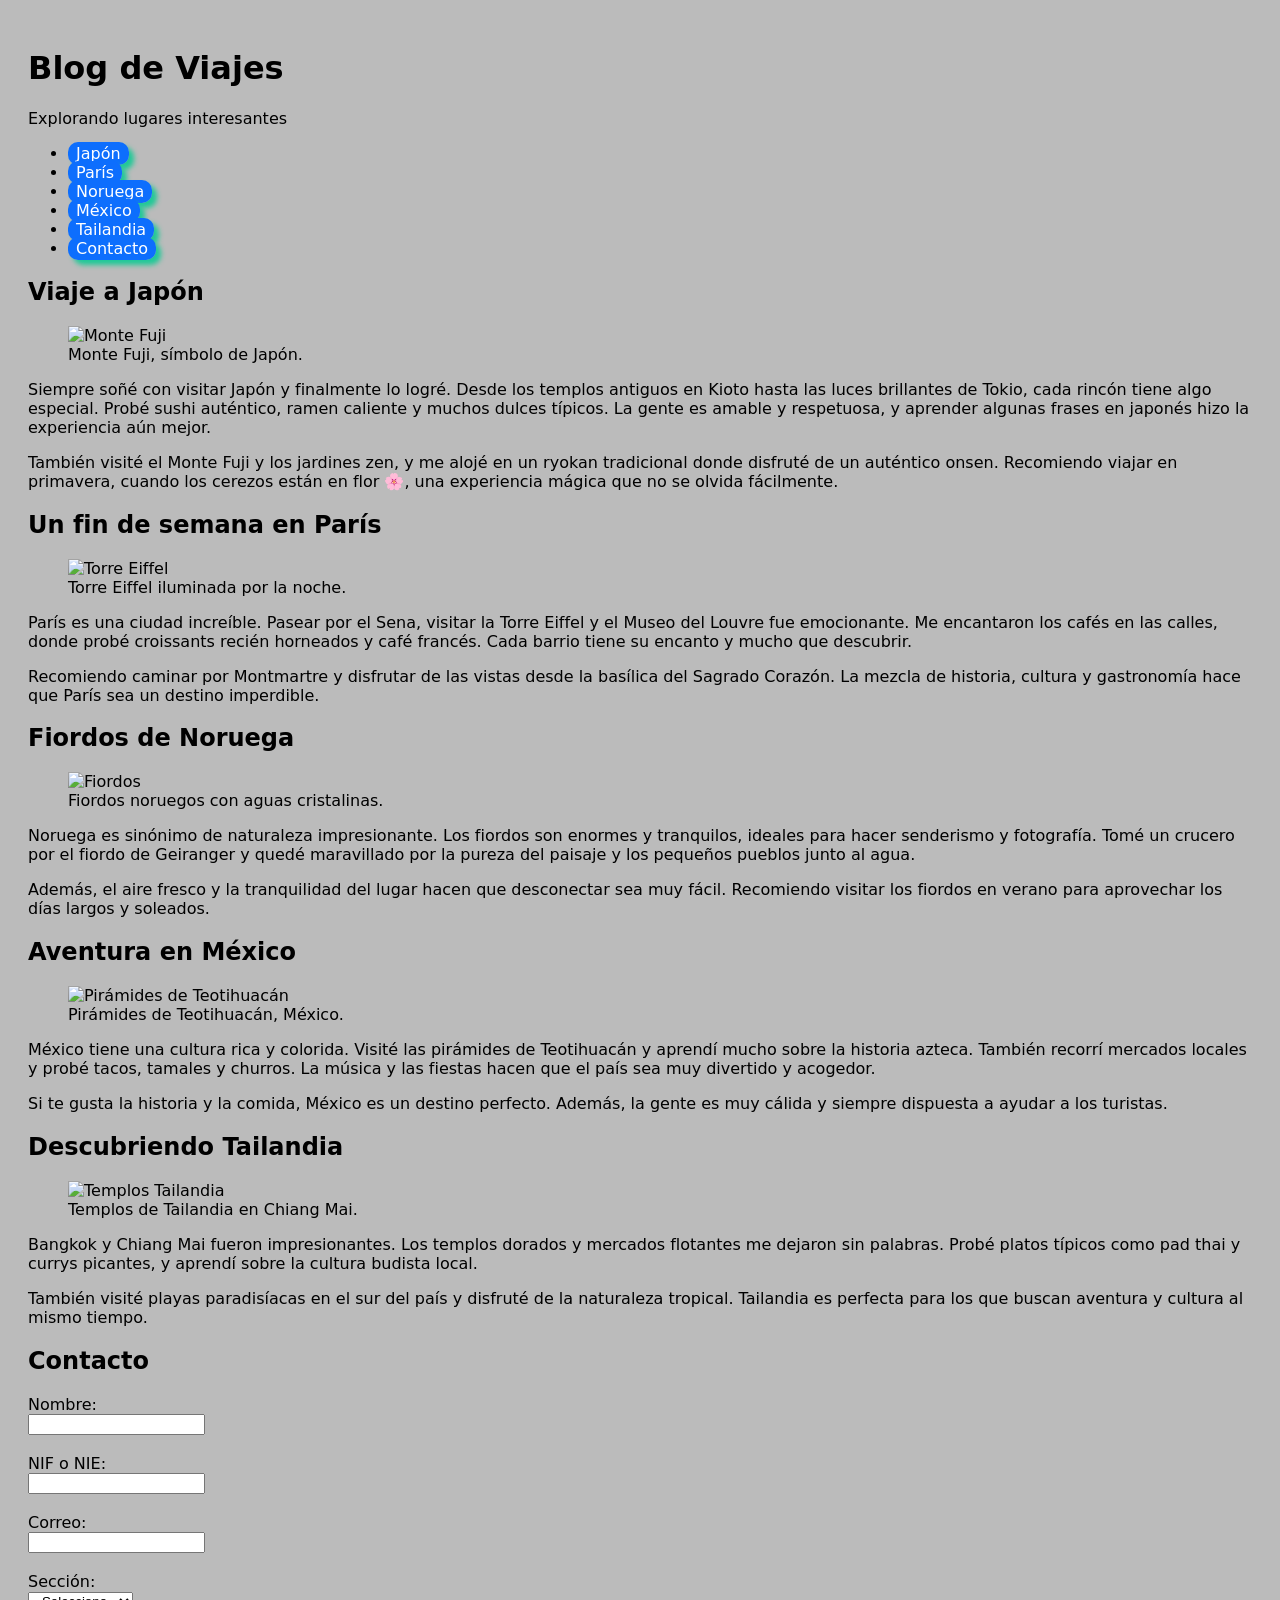
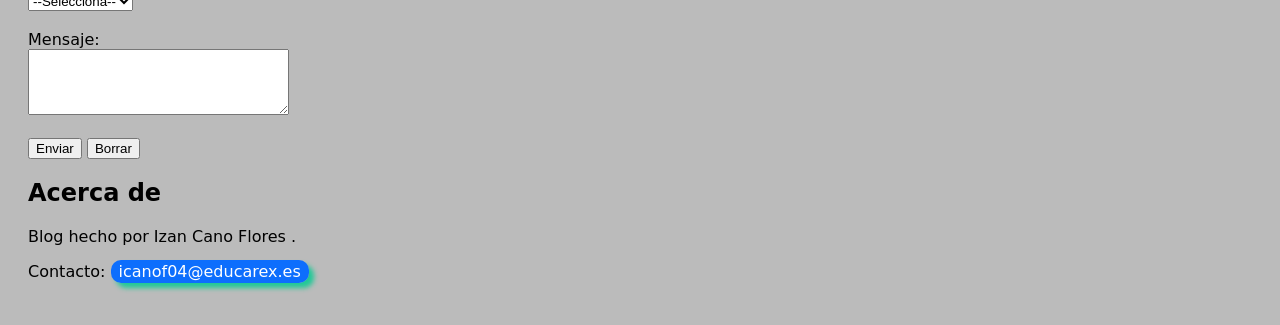
==== index.html @ 7b4dd0c5 "Blog commit" ====
<!DOCTYPE html>
<html lang="es">
<head>
  <meta charset="UTF-8">
  <title>Blog de Viajes - Izan Cano</title>
  <link rel="stylesheet" href="estilos.css" />
</head>
<body>
  <header>
    <h1>Blog de Viajes</h1>
    <p>Explorando lugares interesantes </p>
    <nav>
      <ul>
        <li><a href="#japon">Japón</a></li>
        <li><a href="#paris">París</a></li>
        <li><a href="#noruega">Noruega</a></li>
        <li><a href="#mexico">México</a></li>
        <li><a href="#tailandia">Tailandia</a></li>
        <li><a href="#contacto">Contacto</a></li>
      </ul>
    </nav>
  </header>

  <main>
    
    <article id="japon">
      <h2>Viaje a Japón</h2>
      
      <figure>
        <img src="https://images.unsplash.com/photo-1542051841857-5f90071e7989?ixlib=rb-4.1.0&ixid=M3wxMjA3fDB8MHxwaG90by1wYWdlfHx8fGVufDB8fHx8fA%3D%3D&auto=format&fit=crop&q=80&w=1170" alt="Monte Fuji">
        <figcaption>Monte Fuji, símbolo de Japón.</figcaption>
      </figure>
      <p>
        Siempre soñé con visitar Japón y finalmente lo logré. Desde los templos antiguos en Kioto hasta las luces brillantes de Tokio, cada rincón tiene algo especial. 
        Probé sushi auténtico, ramen caliente y muchos dulces típicos. La gente es amable y respetuosa, y aprender algunas frases en japonés hizo la experiencia aún mejor.
      </p>
      <p>
        También visité el Monte Fuji y los jardines zen, y me alojé en un ryokan tradicional donde disfruté de un auténtico onsen. 
        Recomiendo viajar en primavera, cuando los cerezos están en flor 🌸, una experiencia mágica que no se olvida fácilmente.
      </p>
    </article>

 
    <article id="paris">
      <h2>Un fin de semana en París</h2>
      
      <figure>
        <img src="https://images.unsplash.com/photo-1511739001486-6bfe10ce785f?ixlib=rb-4.1.0&ixid=M3wxMjA3fDB8MHxwaG90by1wYWdlfHx8fGVufDB8fHx8fA%3D%3D&auto=format&fit=crop&q=80&w=687" alt="Torre Eiffel">
        <figcaption>Torre Eiffel iluminada por la noche.</figcaption>
      </figure>
      <p>
        París es una ciudad increíble. Pasear por el Sena, visitar la Torre Eiffel y el Museo del Louvre fue emocionante. 
        Me encantaron los cafés en las calles, donde probé croissants recién horneados y café francés. Cada barrio tiene su encanto y mucho que descubrir.
      </p>
      <p>
        Recomiendo caminar por Montmartre y disfrutar de las vistas desde la basílica del Sagrado Corazón. La mezcla de historia, cultura y gastronomía hace que París sea un destino imperdible.
      </p>
    </article>

  
    <article id="noruega">
      <h2>Fiordos de Noruega</h2>
      
      <figure>
        <img src="https://images.unsplash.com/photo-1544085311-11a028465b03?ixlib=rb-4.1.0&ixid=M3wxMjA3fDB8MHxwaG90by1wYWdlfHx8fGVufDB8fHx8fA%3D%3D&auto=format&fit=crop&q=80&w=1632" alt="Fiordos">
        <figcaption>Fiordos noruegos con aguas cristalinas.</figcaption>
      </figure>
      <p>
        Noruega es sinónimo de naturaleza impresionante. Los fiordos son enormes y tranquilos, ideales para hacer senderismo y fotografía. 
        Tomé un crucero por el fiordo de Geiranger y quedé maravillado por la pureza del paisaje y los pequeños pueblos junto al agua.
      </p>
      <p>
        Además, el aire fresco y la tranquilidad del lugar hacen que desconectar sea muy fácil. Recomiendo visitar los fiordos en verano para aprovechar los días largos y soleados.
      </p>
    </article>

    
    <article id="mexico">
      <h2>Aventura en México</h2>
      
      <figure>
        <img src="https://images.unsplash.com/photo-1518105779142-d975f22f1b0a?ixlib=rb-4.1.0&ixid=M3wxMjA3fDB8MHxwaG90by1wYWdlfHx8fGVufDB8fHx8fA%3D%3D&auto=format&fit=crop&q=80&w=1170" alt="Pirámides de Teotihuacán">
        <figcaption>Pirámides de Teotihuacán, México.</figcaption>
      </figure>
      <p>
        México tiene una cultura rica y colorida. Visité las pirámides de Teotihuacán y aprendí mucho sobre la historia azteca. 
        También recorrí mercados locales y probé tacos, tamales y churros. La música y las fiestas hacen que el país sea muy divertido y acogedor.
      </p>
      <p>
        Si te gusta la historia y la comida, México es un destino perfecto. Además, la gente es muy cálida y siempre dispuesta a ayudar a los turistas.
      </p>
    </article>

    
    <article id="tailandia">
      <h2>Descubriendo Tailandia</h2>
      
      <figure>
        <img src="https://images.unsplash.com/photo-1519451241324-20b4ea2c4220?ixlib=rb-4.1.0&ixid=M3wxMjA3fDB8MHxwaG90by1wYWdlfHx8fGVufDB8fHx8fA%3D%3D&auto=format&fit=crop&q=80&w=1170" alt="Templos Tailandia">
        <figcaption>Templos de Tailandia en Chiang Mai.</figcaption>
      </figure>
      <p>
        Bangkok y Chiang Mai fueron impresionantes. Los templos dorados y mercados flotantes me dejaron sin palabras. 
        Probé platos típicos como pad thai y currys picantes, y aprendí sobre la cultura budista local.
      </p>
      <p>
        También visité playas paradisíacas en el sur del país y disfruté de la naturaleza tropical. Tailandia es perfecta para los que buscan aventura y cultura al mismo tiempo.
      </p>
    </article>

    
    <section id="contacto">
      <h2>Contacto</h2>
      <form action="https://lmsgi.luisferreira.top/recibe_formulario.php" method="post">
        <label for="nombre">Nombre:</label><br>
        <input type="text" id="nombre" name="nombre" required><br><br>

        <label for="nif">NIF o NIE:</label><br>
        <input type="text" id="nif" name="nif" maxlength="8" required><br><br>

        <label for="email">Correo:</label><br>
        <input type="email" id="email" name="email" required><br><br>

        <label for="seccion">Sección:</label><br>
        <select id="seccion" name="seccion" required>
          <option value="">--Selecciona--</option>
          <option value="viajes">Viajes</option>
          <option value="cultura">Cultura</option>
          <option value="gastronomia">Gastronomía</option>
          <option value="tecnologia">Tecnología</option>
        </select><br><br>

        <label for="mensaje">Mensaje:</label><br>
        <textarea id="mensaje" name="mensaje" rows="4" cols="30" required></textarea><br><br>

        <button type="submit">Enviar</button>
        <button type="reset">Borrar</button>
      </form>
    </section>

    
    <section>
      <h2>Acerca de</h2>
      <p>Blog hecho por Izan Cano Flores .</p>
      <p>Contacto: <a href="mailto:icanof04@educarex.es">icanof04@educarex.es</a></p>
    </section>
  </main>

  
</body>
</html>
---- estilos.css ----
:root {
  --bs-blue: #0d6efd;
  --bs-indigo: #6610f2;
  --bs-purple: #6f42c1;
  --bs-pink: #d63384;
  --bs-red: #dc3545;
  --bs-orange: #fd7e14;
  --bs-yellow: #ffc107;
  --bs-green: #198754;
  --bs-teal: #20c997;
  --bs-cyan: #0dcaf0;
  --bs-white: #fff;
  --bs-gray: #6c757d;
  --bs-gray-dark: #343a40;
  --bs-primary: #0d6efd;
  --bs-secondary: #6c757d;
  --bs-success: #198754;
  --bs-info: #0dcaf0;
  --bs-warning: #ffc107;
  --bs-danger: #dc3545;
  --bs-light: #f8f9fa;
  --bs-dark: #212529;
  --bs-font-sans-serif: system-ui,-apple-system,"Segoe UI",Roboto,"Helvetica Neue",Arial,"Noto Sans","Liberation Sans",sans-serif,"Apple Color Emoji","Segoe UI Emoji","Segoe UI Symbol","Noto Color Emoji";
  --bs-font-monospace: SFMono-Regular,Menlo,Monaco,Consolas,"Liberation Mono","Courier New",monospace;
  --bs-gradient: linear-gradient(180deg, rgba(255, 255, 255, 0.15), rgba(255, 255, 255, 0));
}

body {
  background-color: #bbb;
  font-family: var(--bs-font-sans-serif);
  padding: 20px;
}

a {
  padding: 2px 8px;
  text-decoration: none;
  color: white;
  background-color: var(--bs-blue);
  border-radius: 10px;
  box-shadow: 5px 5px 5px var(--bs-teal);
}
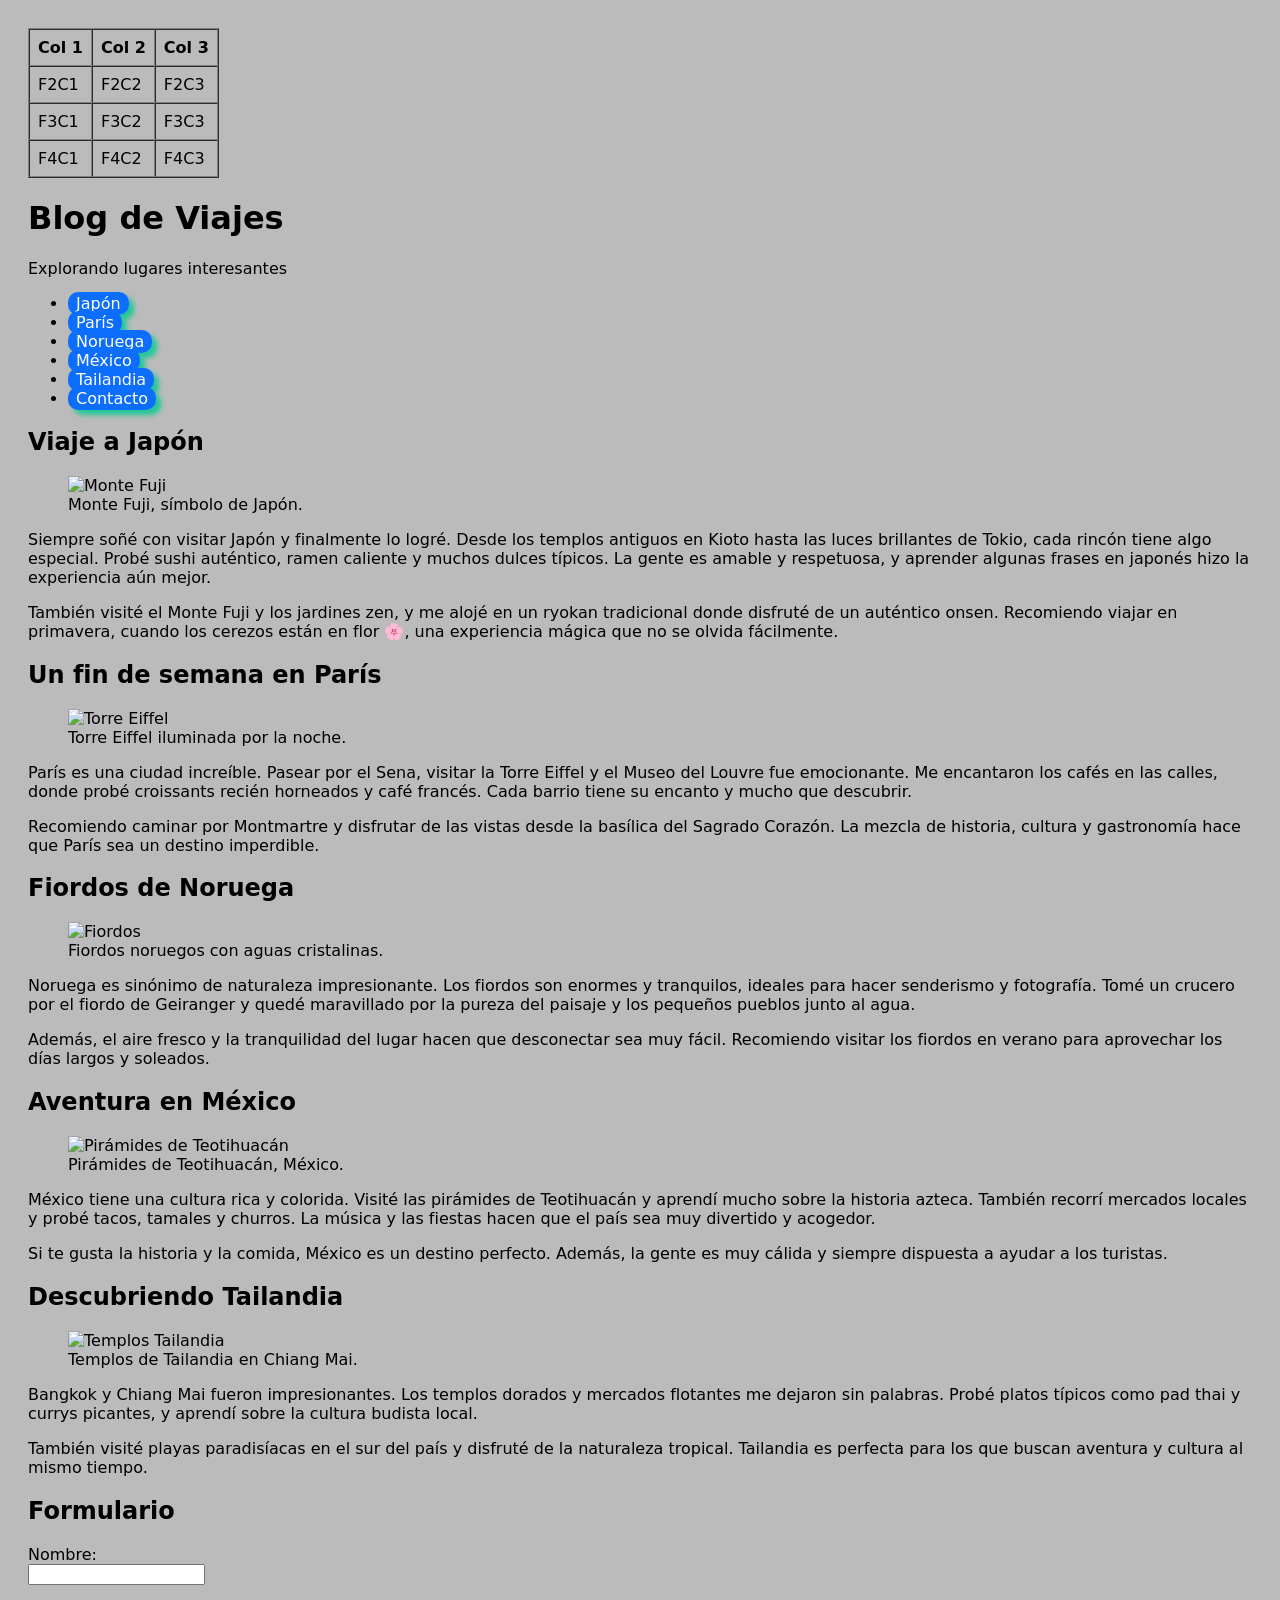
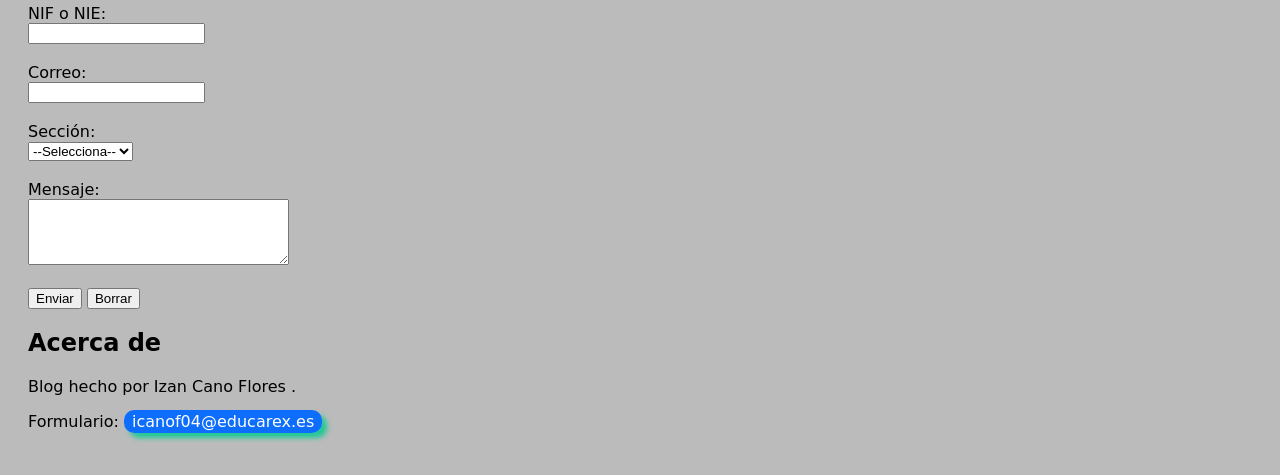
==== commit a9f2b6c9: "commit de index" ====
--- a/index.html
+++ b/index.html
@@ -4,8 +4,37 @@
   <meta charset="UTF-8">
   <title>Blog de Viajes - Izan Cano</title>
   <link rel="stylesheet" href="estilos.css" />
+  
 </head>
 <body>
+<table border="1" cellpadding="8" cellspacing="0">
+<thead>
+    <tr>
+     <thead>
+      <tr>
+        <th>Col 1</th>
+        <th>Col 2</th>
+        <th>Col 3</th>
+      </tr>
+    </thead>
+    <tbody>
+      <tr>
+        <td>F2C1</td>
+        <td>F2C2</td>
+        <td>F2C3</td>
+      </tr>
+      <tr>
+        <td>F3C1</td>
+        <td>F3C2</td>
+        <td>F3C3</td>
+      </tr>
+      <tr>
+        <td>F4C1</td>
+        <td>F4C2</td>
+        <td>F4C3</td>
+      </tr>
+    </tbody>
+  </table>
   <header>
     <h1>Blog de Viajes</h1>
     <p>Explorando lugares interesantes </p>
@@ -109,8 +138,8 @@
     </article>
 
     
-    <section id="contacto">
-      <h2>Contacto</h2>
+    <section id="Formulario">
+      <h2>Formulario</h2>
       <form action="https://lmsgi.luisferreira.top/recibe_formulario.php" method="post">
         <label for="nombre">Nombre:</label><br>
         <input type="text" id="nombre" name="nombre" required><br><br>
@@ -142,7 +171,7 @@
     <section>
       <h2>Acerca de</h2>
       <p>Blog hecho por Izan Cano Flores .</p>
-      <p>Contacto: <a href="mailto:icanof04@educarex.es">icanof04@educarex.es</a></p>
+      <p>Formulario: <a href="mailto:icanof04@educarex.es">icanof04@educarex.es</a></p>
     </section>
   </main>
 
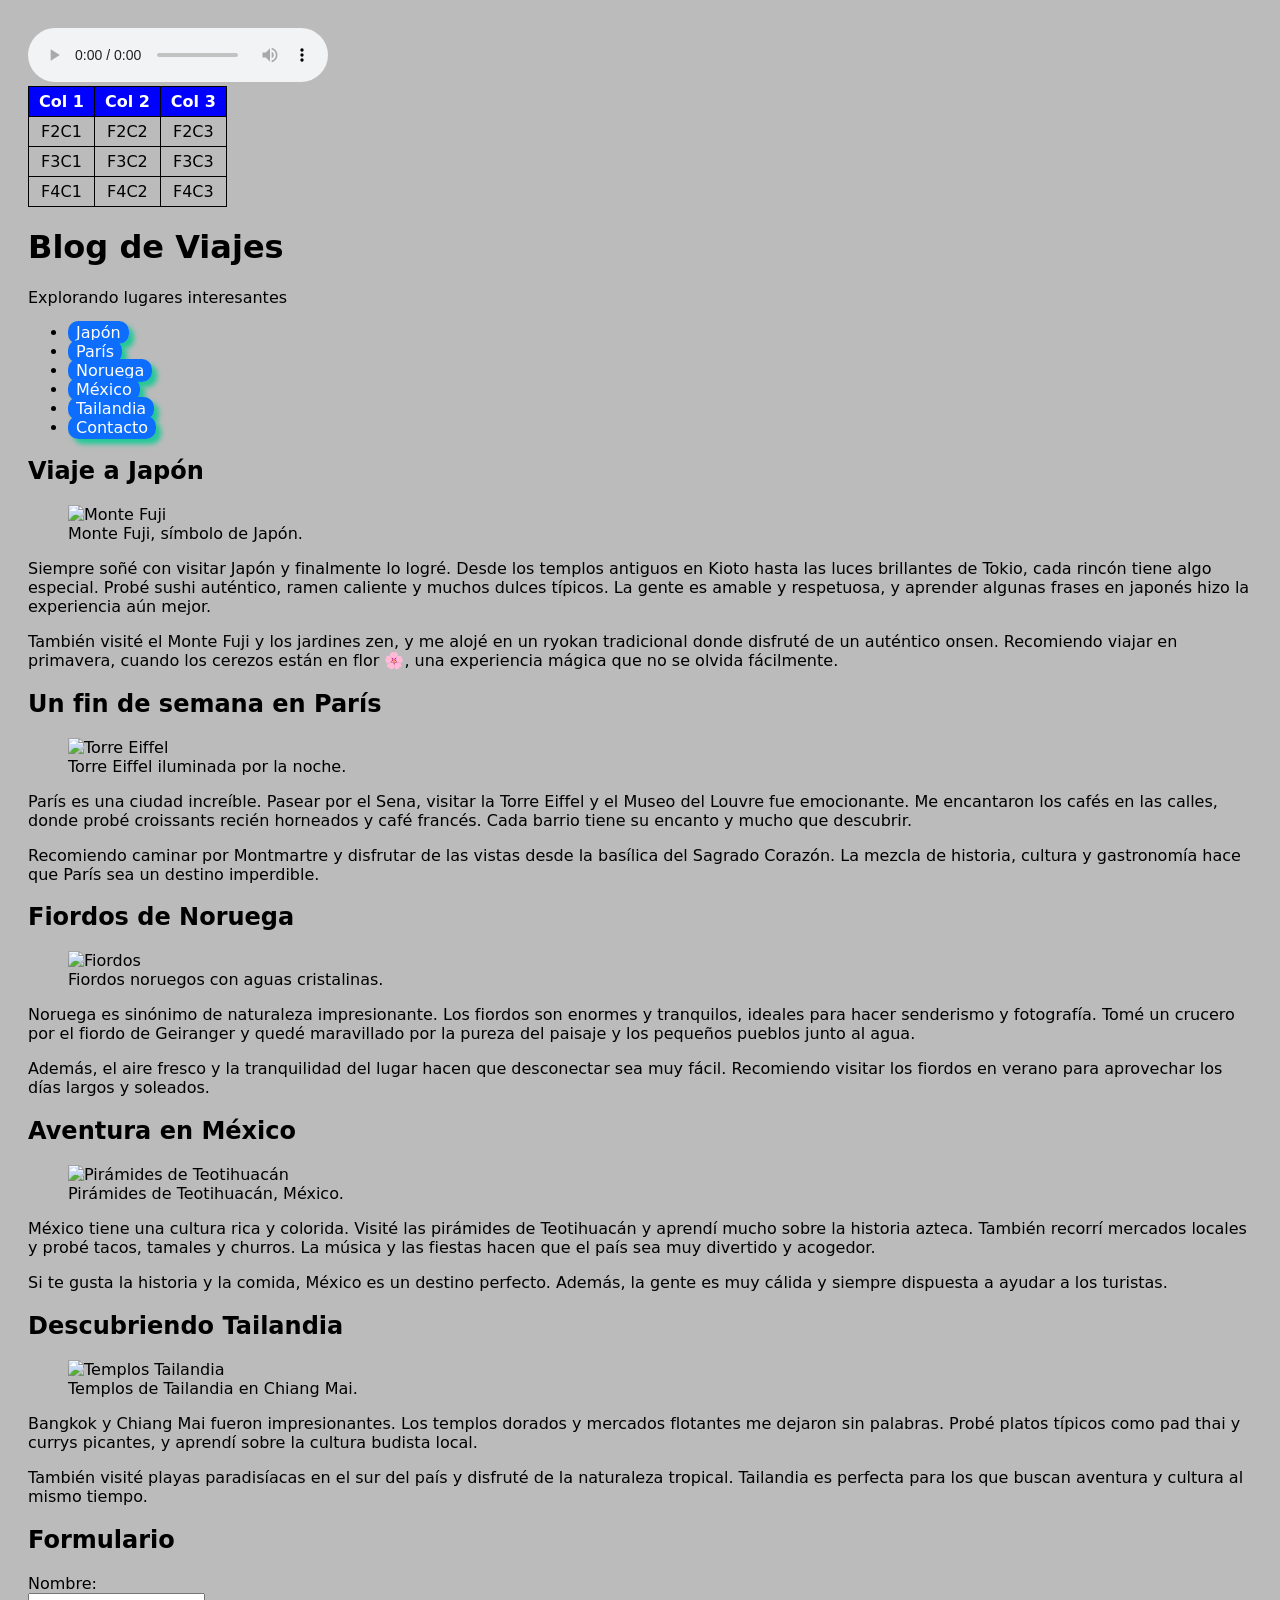
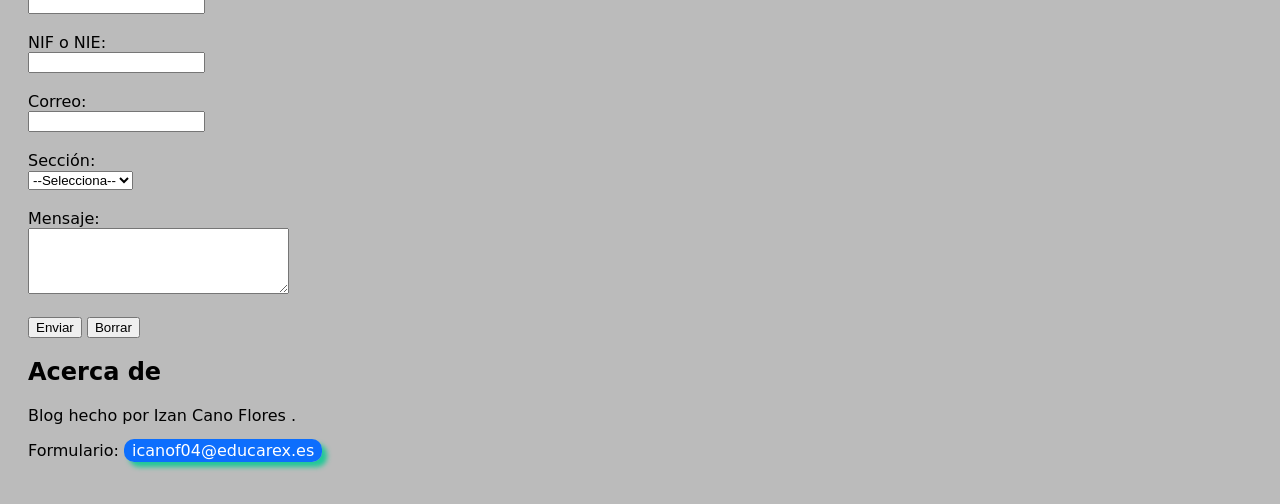
==== commit d7fb534a: "commit index" ====
--- a/index.html
+++ b/index.html
@@ -4,6 +4,8 @@
   <meta charset="UTF-8">
   <title>Blog de Viajes - Izan Cano</title>
   <link rel="stylesheet" href="estilos.css" />
+  
+ <audio src="ttsmaker-file-2025-10-24-19-17-41.mp3" controls></audio>
   
 </head>
 <body>
--- a/estilos.css
+++ b/estilos.css
@@ -39,3 +39,22 @@
   border-radius: 10px;
   box-shadow: 5px 5px 5px var(--bs-teal);
 }
+
+
+table {
+  border-collapse: collapse;
+  margin-bottom: 20px;
+  /* sin width para ajuste automático */
+}
+
+th, td {
+  border: 1px solid black;
+  padding: 5px 10px; /* un poco más de padding para legibilidad */
+  text-align: center;
+  white-space: nowrap; /* evita que el texto se parta en varias líneas */
+}
+
+th {
+  background-color: blue;
+  color: white;
+}
